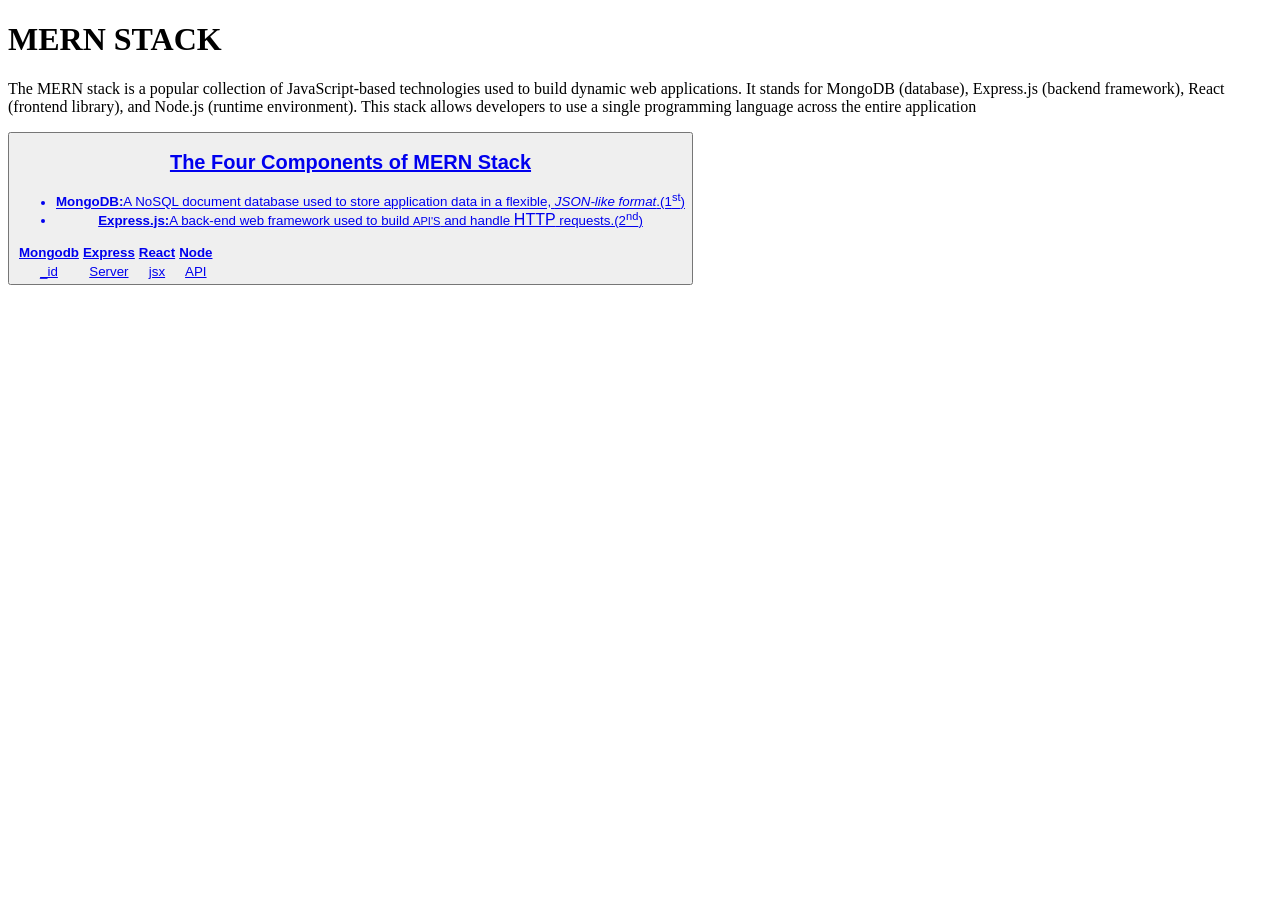
==== HTML/index.html @ 40a25dc2 "Initial commit" ====
<!DOCTYPE html>
<html lang="en">
    <head>
        <meta charset="UTF-8">
        <meta name="viewport" content="width=device-width,initial-scale=1.0">
        <title>Home Page</title>
    </head>
    <body>
        <h1>MERN STACK</h1>
        <p>The MERN stack is a popular collection of JavaScript-based technologies used to build dynamic web applications. 
            It stands for MongoDB (database), Express.js (backend framework), React (frontend library), and Node.js (runtime environment).
             This stack allows developers to use a single programming language across the entire application</p>
             <button>
                <a href="/HTML/Forms.html"
             </button>
             <h2>The Four Components of MERN Stack</h2>
             <ul>
                <li><b>MongoDB:</b><u>A NoSQL document database </u>used to store application data in a flexible, <i>JSON-like format</i>.(1<sup>st</sup>)</li>
                <li><b>Express.js:</b>A back-end web framework used to build <small>API'S</small> and handle <big>HTTP</big> requests.(2<sup>nd</sup>)</li>
             </ul>
             <table>
                <tr>
                    <th>Mongodb</th>
                    <th>Express</th>
                    <th>React</th>
                    <th>Node</th>
                </tr>
                <tr>
                    <td>_id</td>
                    <td>Server</td>
                    <td>jsx</td>
                    <td>API</td>
                </tr>
             </table>
    </body>
</html>
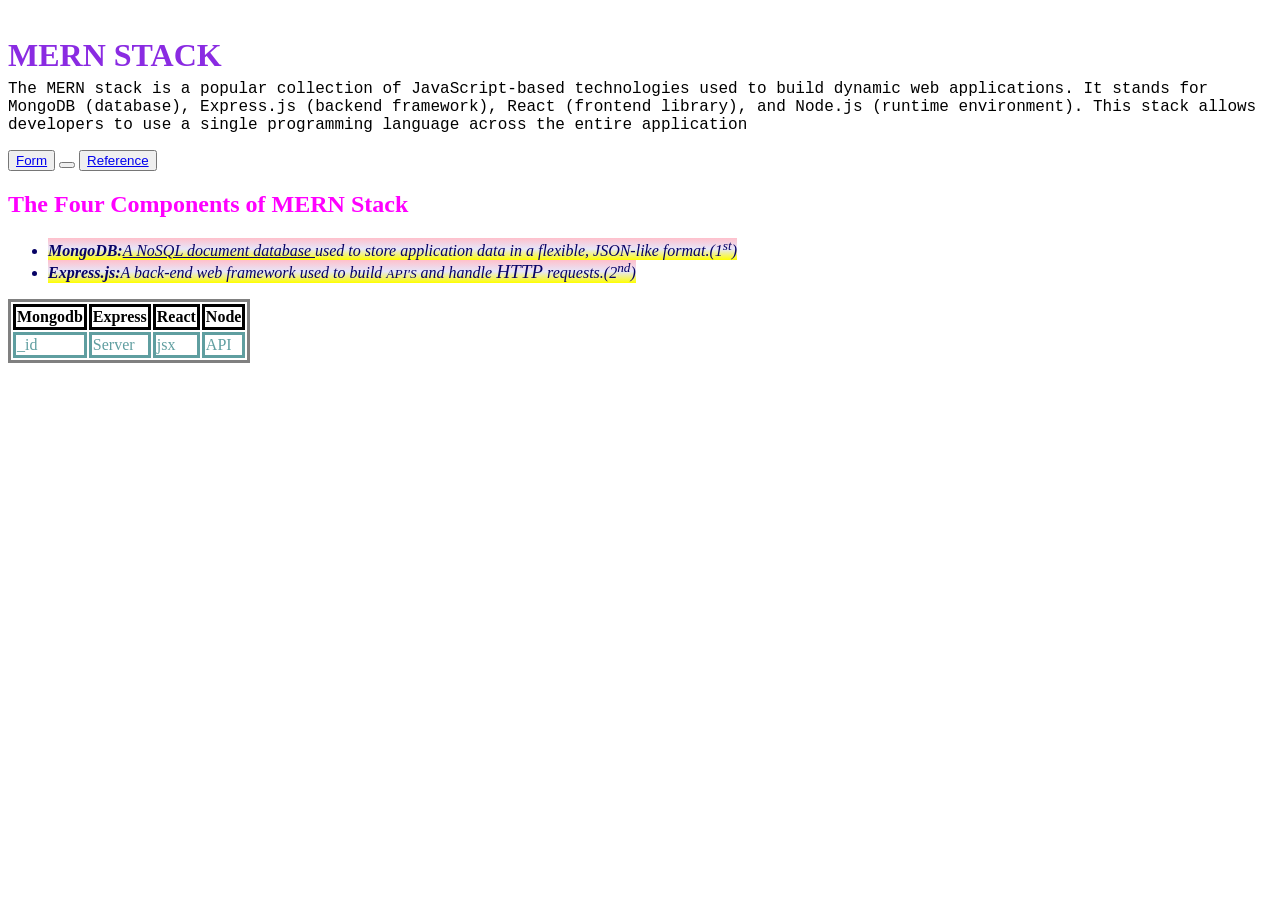
==== commit 68988ab2: "CSS" ====
--- a/HTML/index.html
+++ b/HTML/index.html
@@ -4,17 +4,27 @@
         <meta charset="UTF-8">
         <meta name="viewport" content="width=device-width,initial-scale=1.0">
         <title>Home Page</title>
+        <link rel="Stylesheet" href="../CSS/style.css">
+        <style> 
+            h2{
+                color: burlywood;
+            }
+        </style>
     </head>
     <body>
-        <h1>MERN STACK</h1>
+        <h1 style="color:blueviolet;">MERN STACK</h1>
         <p>The MERN stack is a popular collection of JavaScript-based technologies used to build dynamic web applications. 
             It stands for MongoDB (database), Express.js (backend framework), React (frontend library), and Node.js (runtime environment).
              This stack allows developers to use a single programming language across the entire application</p>
+             <button id="but">
+                <a href="/HTML/Forms.html">Form</a>
+             </button>
+             <button id="source"></button>
              <button>
-                <a href="/HTML/Forms.html"
+                <a href="/HTML/Multimedia.html">Reference</a>
              </button>
-             <h2>The Four Components of MERN Stack</h2>
-             <ul>
+             <h2 class="list">The Four Components of MERN Stack</h2>
+             <ul class="ll">
                 <li><b>MongoDB:</b><u>A NoSQL document database </u>used to store application data in a flexible, <i>JSON-like format</i>.(1<sup>st</sup>)</li>
                 <li><b>Express.js:</b>A back-end web framework used to build <small>API'S</small> and handle <big>HTTP</big> requests.(2<sup>nd</sup>)</li>
              </ul>
--- a/CSS/style.css
+++ b/CSS/style.css
@@ -0,0 +1,29 @@
+p{
+    font-family:'Courier New', Courier, monospace;
+}
+.list{
+    color: fuchsia;
+}
+.ll{
+    color: rgb(7, 2, 101);
+}
+.but{
+    color: orange;
+}
+table,th,td{
+    border-style: solid;
+}
+td{
+    color: cadetblue;
+}
+li{
+    font-style: italic;
+    font-weight: initial;
+    background-color: rgb(237, 155, 166);
+    width: fit-content;
+    background: linear-gradient(pink,lavender,yellow);
+}
+h1{
+    position: sticky;
+    top:1cm;
+}
